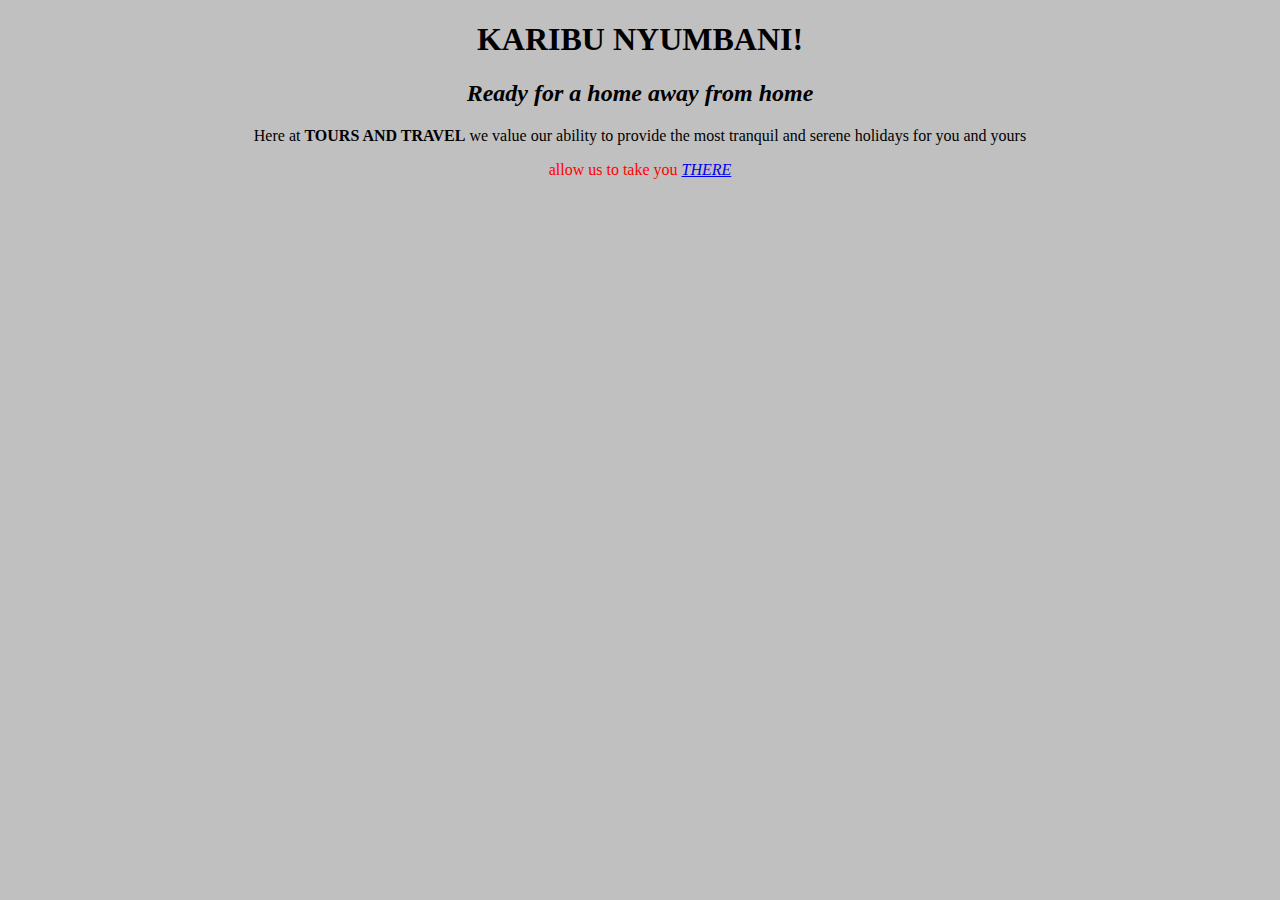
==== index.html @ d7b9797b "Add files via upload" ====
<!DOCTYPE html>
<html lang="en" dir="ltr">
  <head>
    <link rel="stylesheet" href="css/travel.css">
    <meta charset="utf-8">
    <title>TOURS AND TRAVELS</title>
  </head>
  <body>

    <h1>KARIBU NYUMBANI!</h1>


    <h2>Ready for a home away from home</h2>


    <p>Here at <strong>TOURS AND TRAVEL</strong> we value our ability
    to provide the most
    tranquil and serene holidays for you and yours</p>

    <p class="impo">allow us to take you <em><a href="popular.html">THERE</a></em></p>


  </body>
</html>
---- css/travel.css ----
body {
      background-color: silver;
}
h1 {
    font-style: bold;
    text-align: center;
}
h2 {
    font-style: italic;
    text-align: center;
}
p.impo {
       font-style: bold;
       color: red;
}
#navbar {
  overflow: hidden;
  background-color: #333;
}
p {
   text-align: center;
}
em {
    font-style: bold;
}
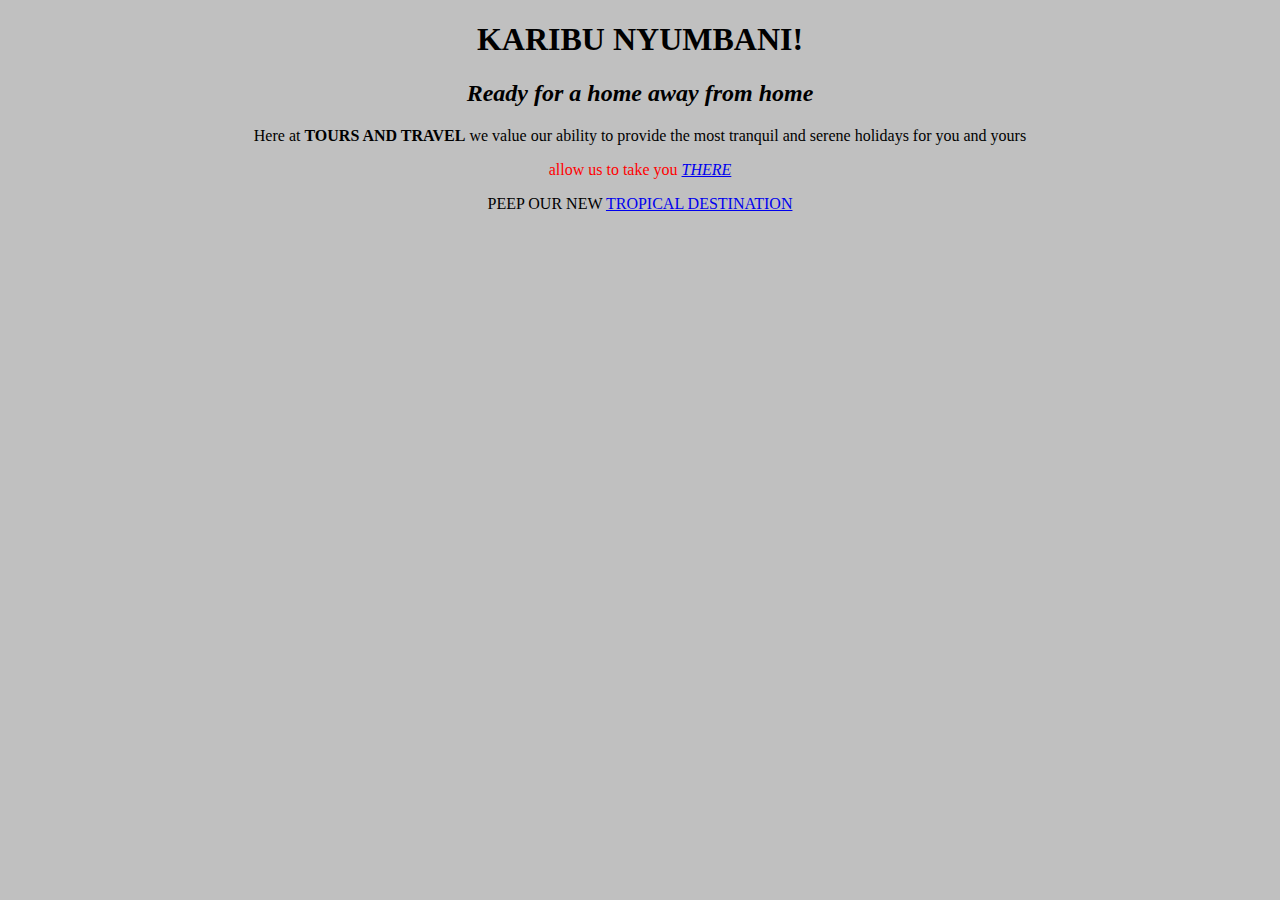
==== commit 2972920d: "changed to index.html" ====
--- a/index.html
+++ b/index.html
@@ -18,6 +18,8 @@
     tranquil and serene holidays for you and yours</p>
 
     <p class="impo">allow us to take you <em><a href="popular.html">THERE</a></em></p>
+    <p> PEEP OUR NEW <a href="tropical.html">TROPICAL DESTINATION</a></p>
+
 
 
   </body>
